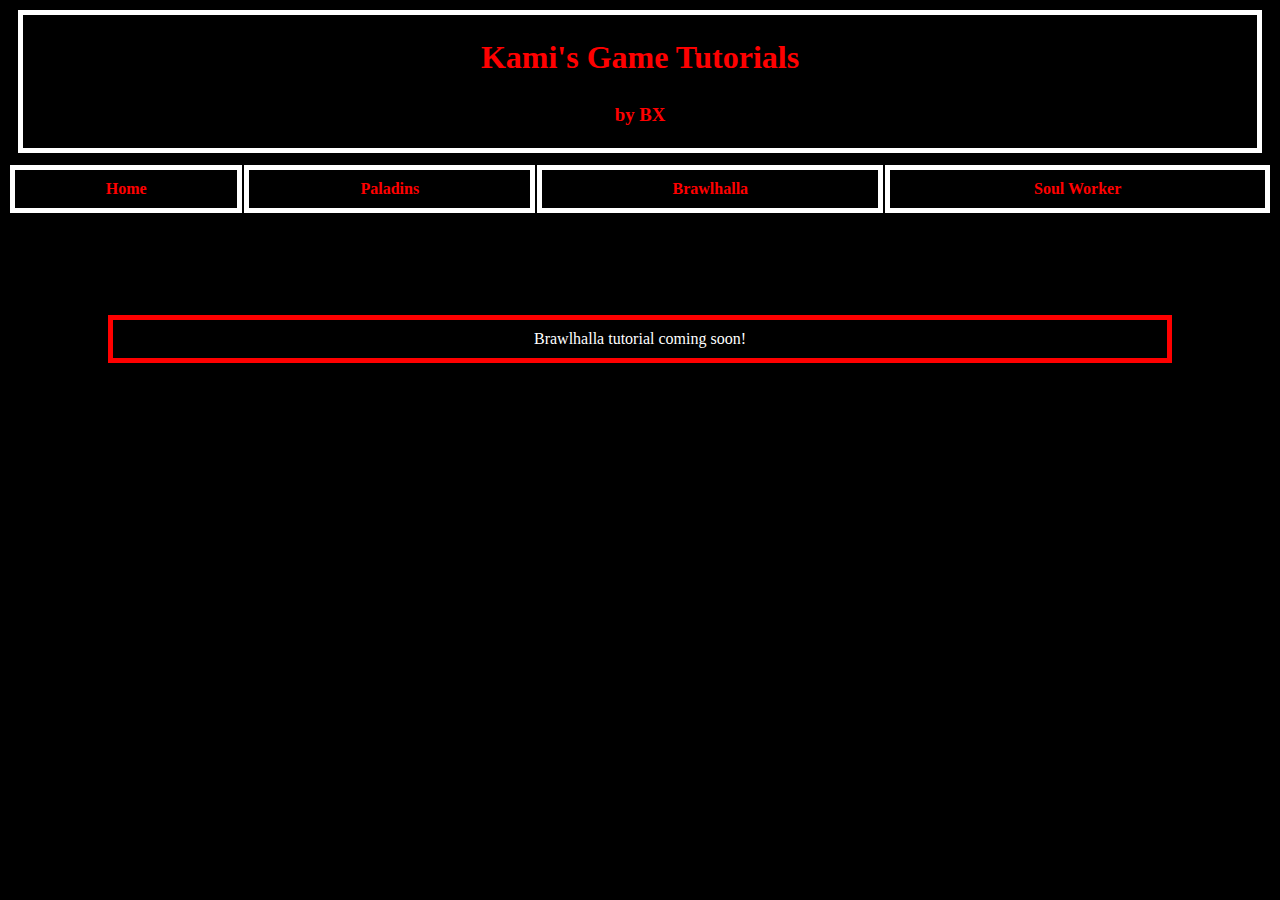
==== brawlhalla.html @ c7d357a3 "Add files via upload" ====
<!DOCTYPE html>
<html>
<head>
<meta charset="ISO-8859-1">
<title>Kami's Brawlhalla Tutorial</title>
<link href="kami.css" rel="stylesheet" type="text/css">
</head>
<body>
<center>
<div class="heading">
<h1>Kami's Game Tutorials</h1>
<h3>by BX</h3>
</div>
<table width=100%>
<a href="index.html"><th>Home</th></a>
<a href="paladins.html"><th>Paladins</th></a>
<a href="brawlhalla.html"><th>Brawlhalla</th></a>
<a href="soulworker.html"><th>Soul Worker</th></a>
</table>
<div>
<p>Brawlhalla tutorial coming soon!

</p>
</div>
</center>
</body>
</html>
---- kami.css ----
@charset "ISO-8859-1";

body{
	background-color: black;
	color: white;
	font-family: fantasy;
}
h1,h2,h3,h4,h5,h6{
	color: red;
	padding: 3px;
}
div.heading{
	border: 5px solid white;
	margin: 10px;
}
th{
	border: 5px solid white;
	color: red;
	padding: 10px;
}
p{
	border: 5px solid red;
	padding: 10px;
	margin: 100px;
}
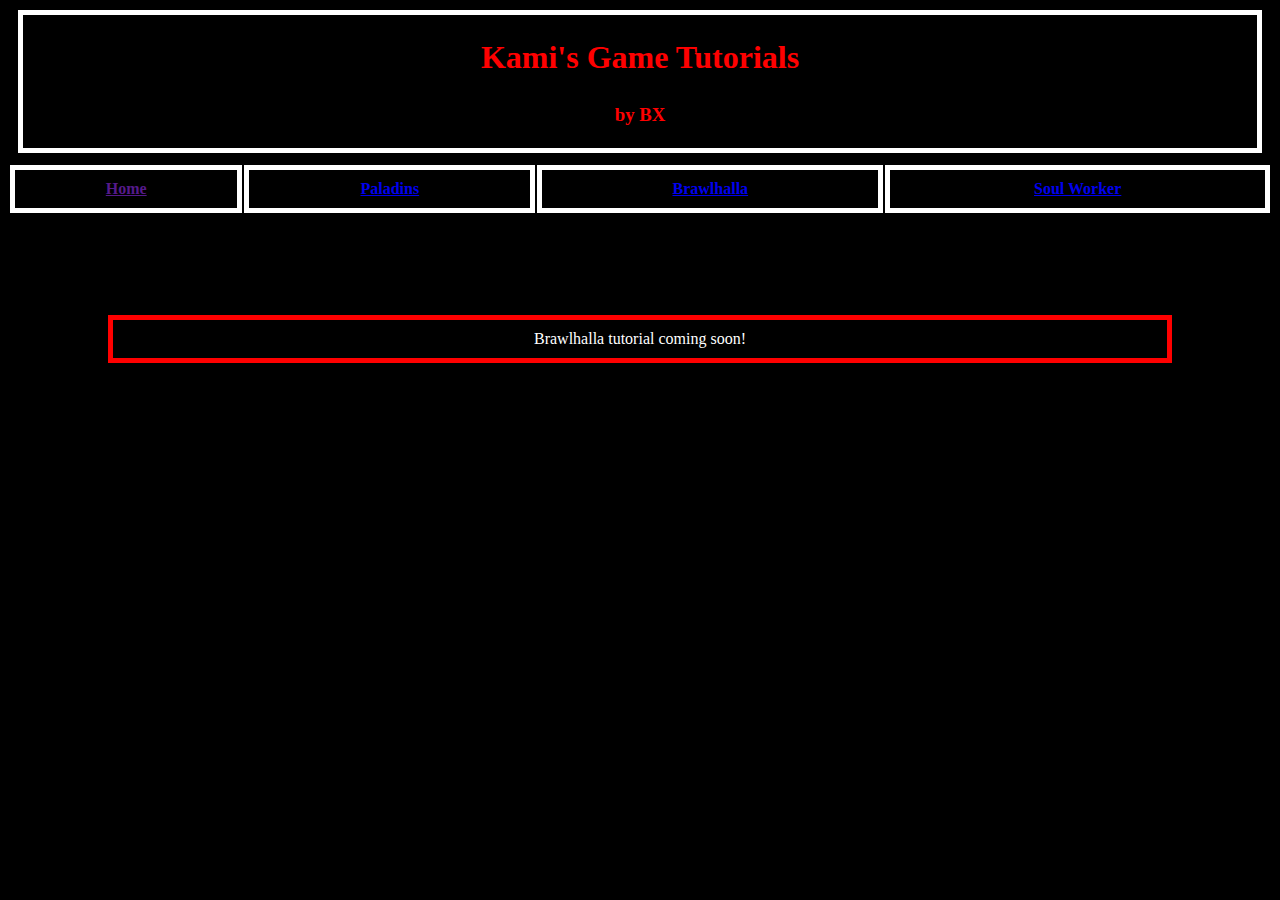
==== commit 2154818d: "Add files via upload" ====
--- a/brawlhalla.html
+++ b/brawlhalla.html
@@ -12,10 +12,10 @@
 <h3>by BX</h3>
 </div>
 <table width=100%>
-<a href="index.html"><th>Home</th></a>
-<a href="paladins.html"><th>Paladins</th></a>
-<a href="brawlhalla.html"><th>Brawlhalla</th></a>
-<a href="soulworker.html"><th>Soul Worker</th></a>
+<th><a href="">Home</a></th>
+<th><a href="paladins.html">Paladins</a></th>
+<th><a href="brawlhalla.html">Brawlhalla</a></th>
+<th><a href="soulworker.html">Soul Worker</a></th>
 </table>
 <div>
 <p>Brawlhalla tutorial coming soon!
--- a/kami.css
+++ b/kami.css
@@ -22,4 +22,4 @@
 	border: 5px solid red;
 	padding: 10px;
 	margin: 100px;
-}
+}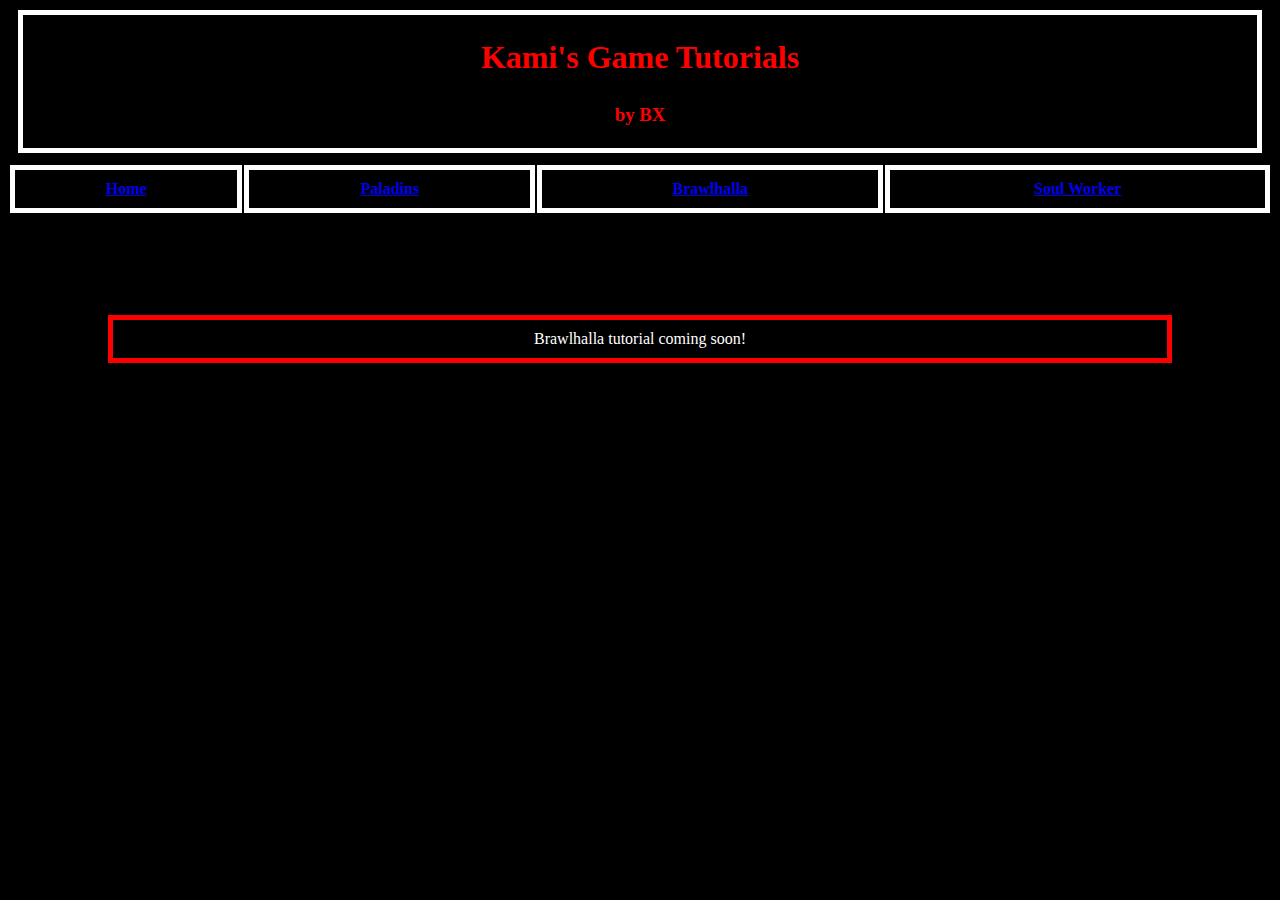
==== commit a57924b3: "11/21/18" ====
--- a/brawlhalla.html
+++ b/brawlhalla.html
@@ -12,7 +12,7 @@
 <h3>by BX</h3>
 </div>
 <table width=100%>
-<th><a href="">Home</a></th>
+<th><a href="index.html">Home</a></th>
 <th><a href="paladins.html">Paladins</a></th>
 <th><a href="brawlhalla.html">Brawlhalla</a></th>
 <th><a href="soulworker.html">Soul Worker</a></th>
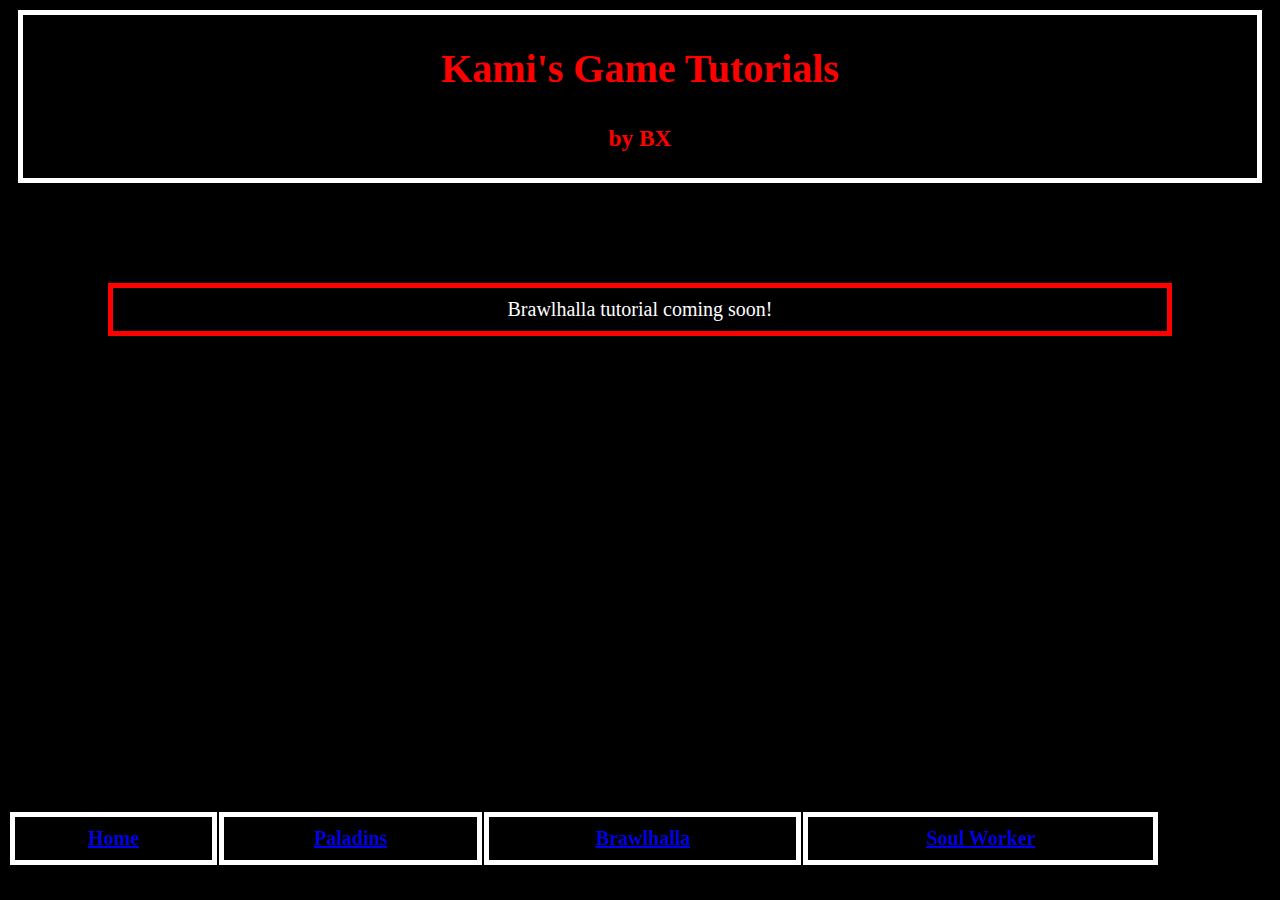
==== commit 8927bd0a: "Add files via upload" ====
--- a/brawlhalla.html
+++ b/brawlhalla.html
@@ -11,12 +11,14 @@
 <h1>Kami's Game Tutorials</h1>
 <h3>by BX</h3>
 </div>
+<div class="nav">
 <table width=100%>
 <th><a href="index.html">Home</a></th>
 <th><a href="paladins.html">Paladins</a></th>
 <th><a href="brawlhalla.html">Brawlhalla</a></th>
 <th><a href="soulworker.html">Soul Worker</a></th>
 </table>
+</div>
 <div>
 <p>Brawlhalla tutorial coming soon!
 
--- a/kami.css
+++ b/kami.css
@@ -4,6 +4,7 @@
 	background-color: black;
 	color: white;
 	font-family: fantasy;
+	font-size: 20px;
 }
 h1,h2,h3,h4,h5,h6{
 	color: red;
@@ -22,4 +23,10 @@
 	border: 5px solid red;
 	padding: 10px;
 	margin: 100px;
+}
+div.nav{
+	position: fixed;
+	top: 90%;
+	width: 90%;
+
 }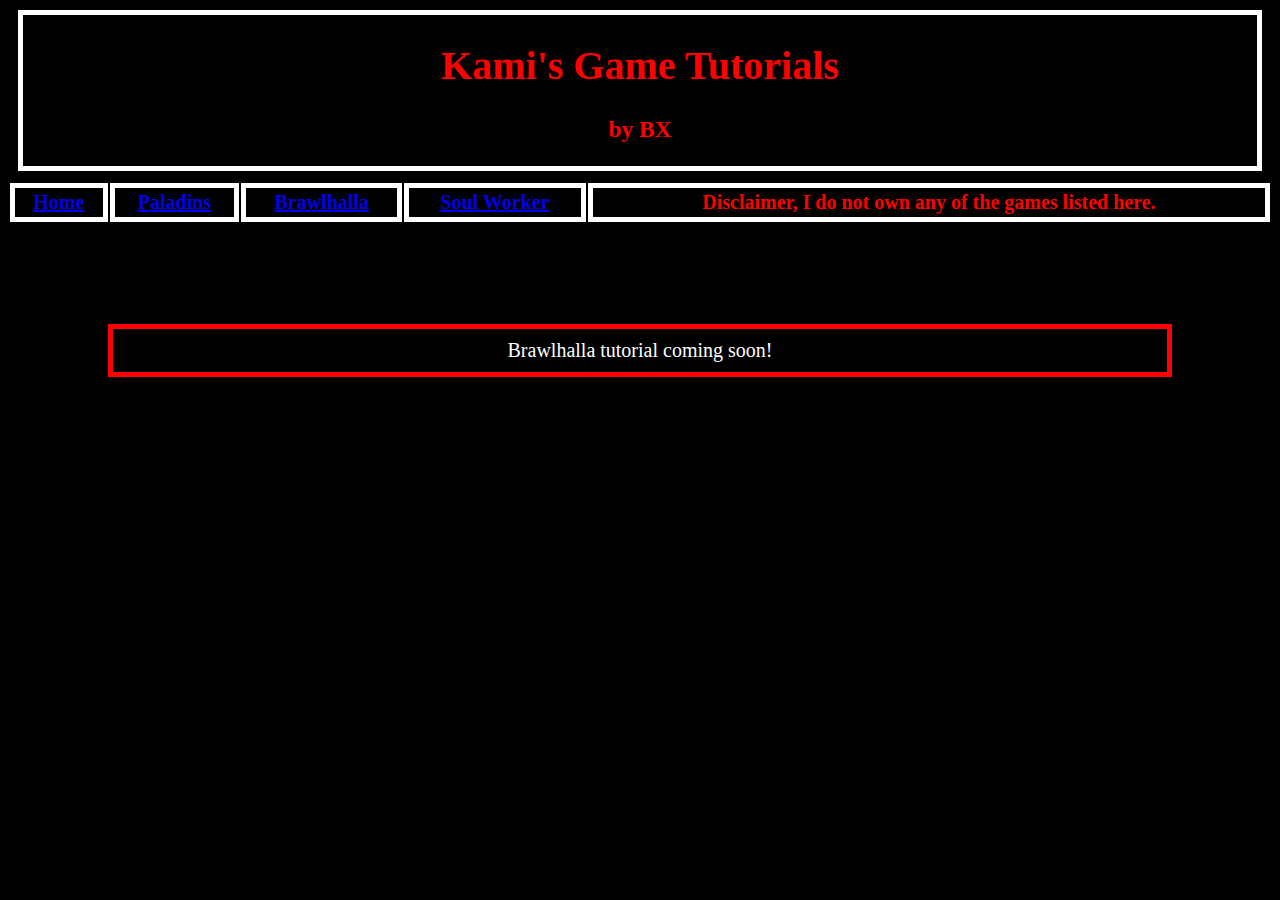
==== commit 27f571a1: "Add files via upload" ====
--- a/brawlhalla.html
+++ b/brawlhalla.html
@@ -17,6 +17,7 @@
 <th><a href="paladins.html">Paladins</a></th>
 <th><a href="brawlhalla.html">Brawlhalla</a></th>
 <th><a href="soulworker.html">Soul Worker</a></th>
+<th>Disclaimer, I do not own any of the games listed here.</th>
 </table>
 </div>
 <div>
--- a/kami.css
+++ b/kami.css
@@ -6,27 +6,29 @@
 	font-family: fantasy;
 	font-size: 20px;
 }
-h1,h2,h3,h4,h5,h6{
+h4,h5,h6{
 	color: red;
 	padding: 3px;
+	border: 5px solid white;
+	margin: 10px;
 }
 div.heading{
 	border: 5px solid white;
 	margin: 10px;
+	color: red;
 }
-th{
+th, td{
 	border: 5px solid white;
 	color: red;
-	padding: 10px;
+	padding: 3px;
 }
 p{
 	border: 5px solid red;
 	padding: 10px;
 	margin: 100px;
+	align-text: center;
 }
 div.nav{
-	position: fixed;
-	top: 90%;
-	width: 90%;
+	width: 100%;
 
-}+}
